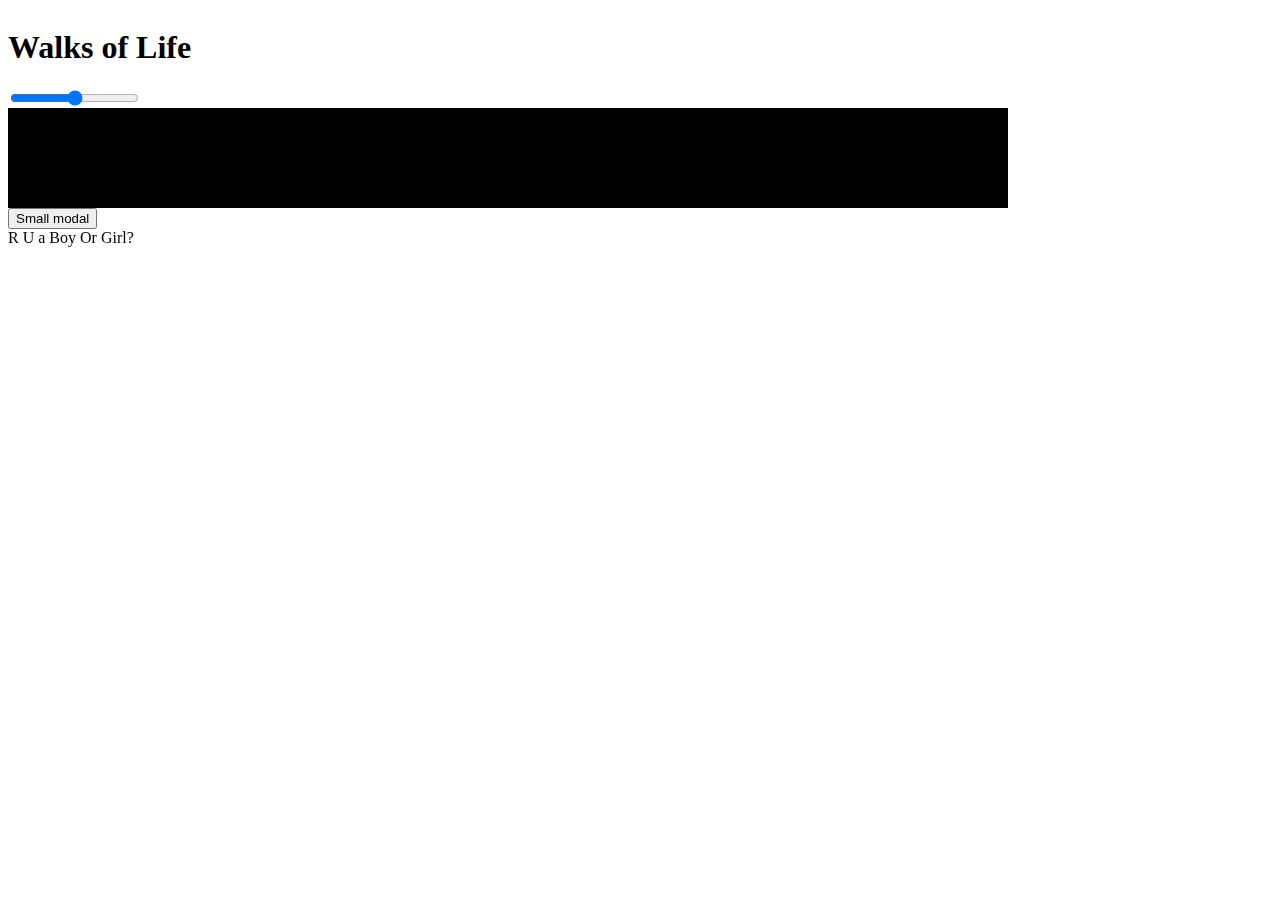
==== bootstrap.html @ 90de652f "Test for modal popup" ====
<html>
    <head>
        <script src="./lib/js/jquery-3.1.0.js"></script>
        <script src="./lib/js/bootstrap.js"></script>
        <script src="./lib/js/phaser.js"></script>
        <script src="./lib/css/bootstrap.min.css"></script>

        <script src="./index.js"></script>
    </head>
    <body>

        <header><img/></header>
        <h1>Walks of Life</h1>
        <input type="range" min="0" max="100" defaultValue="0" id='testSlider' />
        <footer><div id='phaserCanvas'></div></footer>

        <script type="text/javascript">
            window.onload = loadGame;
    	</script>
      <!-- Small modal -->
      <button type="button" class="btn btn-primary" data-toggle="modal" data-target=".bd-example-modal-sm">Small modal</button>

      <div class="modal fade bd-example-modal-sm" tabindex="-1" role="dialog" aria-labelledby="mySmallModalLabel" aria-hidden="true">
        <div class="modal-dialog modal-sm">
          <div class="modal-content">
            R U a Boy Or Girl?
          </div>
        </div>
      </div>

    </body>
</html>
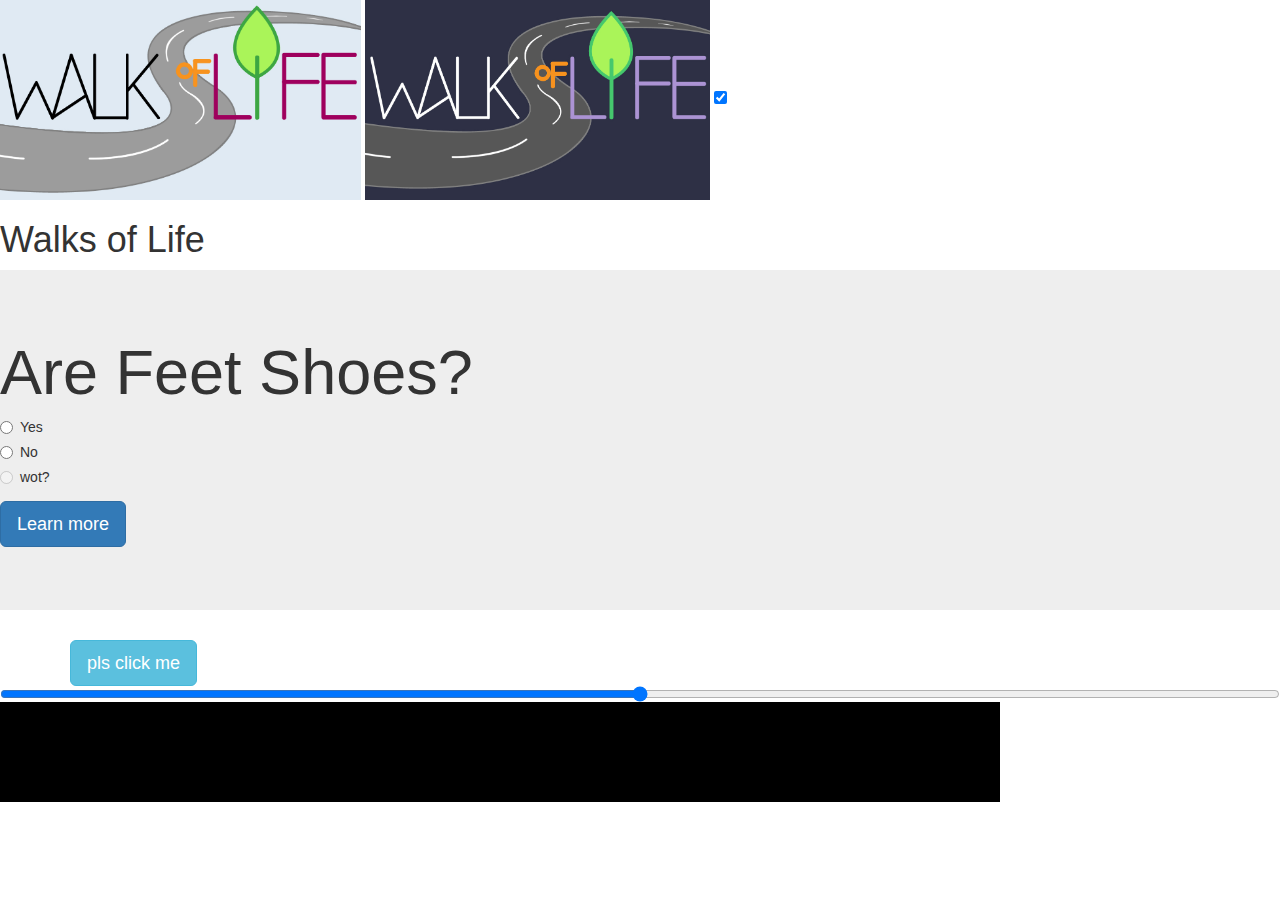
==== commit 34fc96af: "radio" ====
--- a/bootstrap.html
+++ b/bootstrap.html
@@ -3,14 +3,71 @@
         <script src="./lib/js/jquery-3.1.0.js"></script>
         <script src="./lib/js/bootstrap.js"></script>
         <script src="./lib/js/phaser.js"></script>
-        <script src="./lib/css/bootstrap.min.css"></script>
 
+
+        <link href="./lib/css/bootstrap.css" rel="stylesheet">
+        <link href="./lib/css/bootstrap-toggle.min.css" rel="stylesheet">
         <script src="./index.js"></script>
     </head>
     <body>
 
-        <header><img/></header>
+        <header>            <img id="headerLight" src="./asset/Logo_c.jpg" height="200px" >
+                    <img id="headerDark" src="./asset/Logo_d.jpg" height="200px" >
+                    <input id="themeSwitch" type="checkbox" checked data-toggle="toggle" data-on="Light" data-off="Dark" data-onstyle="success" data-offstyle="danger">
+            </header>
+
         <h1>Walks of Life</h1>
+
+        <div class="jumbotron">
+          <h1>Are Feet Shoes?</h1>
+
+          <form role="form">
+            <div class="radio">
+              <label><input type="radio" name="optradio">Yes</label>
+            </div>
+            <div class="radio">
+              <label><input type="radio" name="optradio">No</label>
+            </div>
+            <div class="radio disabled">
+              <label><input type="radio" name="optradio" disabled>wot?</label>
+            </div>
+          </form>
+          <p><a class="btn btn-primary btn-lg" href="#" role="button">Learn more</a></p>
+        </div>
+
+
+
+
+
+
+
+        <div class="container">
+
+          <!-- Trigger the modal with a button -->
+          <button type="button" class="btn btn-info btn-lg" data-toggle="modal" data-target="#myModal">pls click me</button>
+
+          <!-- Modal -->
+          <div class="modal fade" id="myModal" role="dialog">
+            <div class="modal-dialog">
+
+              <!-- Modal content-->
+              <div class="modal-content">
+                <div class="modal-header">
+                  <button type="button" class="close" data-dismiss="modal">&times;</button>
+                  <h4 class="modal-title">Are you a boy or girl?</h4>
+                </div>
+                <div class="modal-body">
+                  <p>Some text in the modal.</p>
+                </div>
+                <div class="modal-footer">
+                  <button type="button" class="btn btn-default" data-dismiss="modal">Close</button>
+                </div>
+              </div>
+
+            </div>
+          </div>
+
+        </div>
         <input type="range" min="0" max="100" defaultValue="0" id='testSlider' />
         <footer><div id='phaserCanvas'></div></footer>
 
@@ -18,15 +75,6 @@
             window.onload = loadGame;
     	</script>
       <!-- Small modal -->
-      <button type="button" class="btn btn-primary" data-toggle="modal" data-target=".bd-example-modal-sm">Small modal</button>
-
-      <div class="modal fade bd-example-modal-sm" tabindex="-1" role="dialog" aria-labelledby="mySmallModalLabel" aria-hidden="true">
-        <div class="modal-dialog modal-sm">
-          <div class="modal-content">
-            R U a Boy Or Girl?
-          </div>
-        </div>
-      </div>
 
     </body>
 </html>
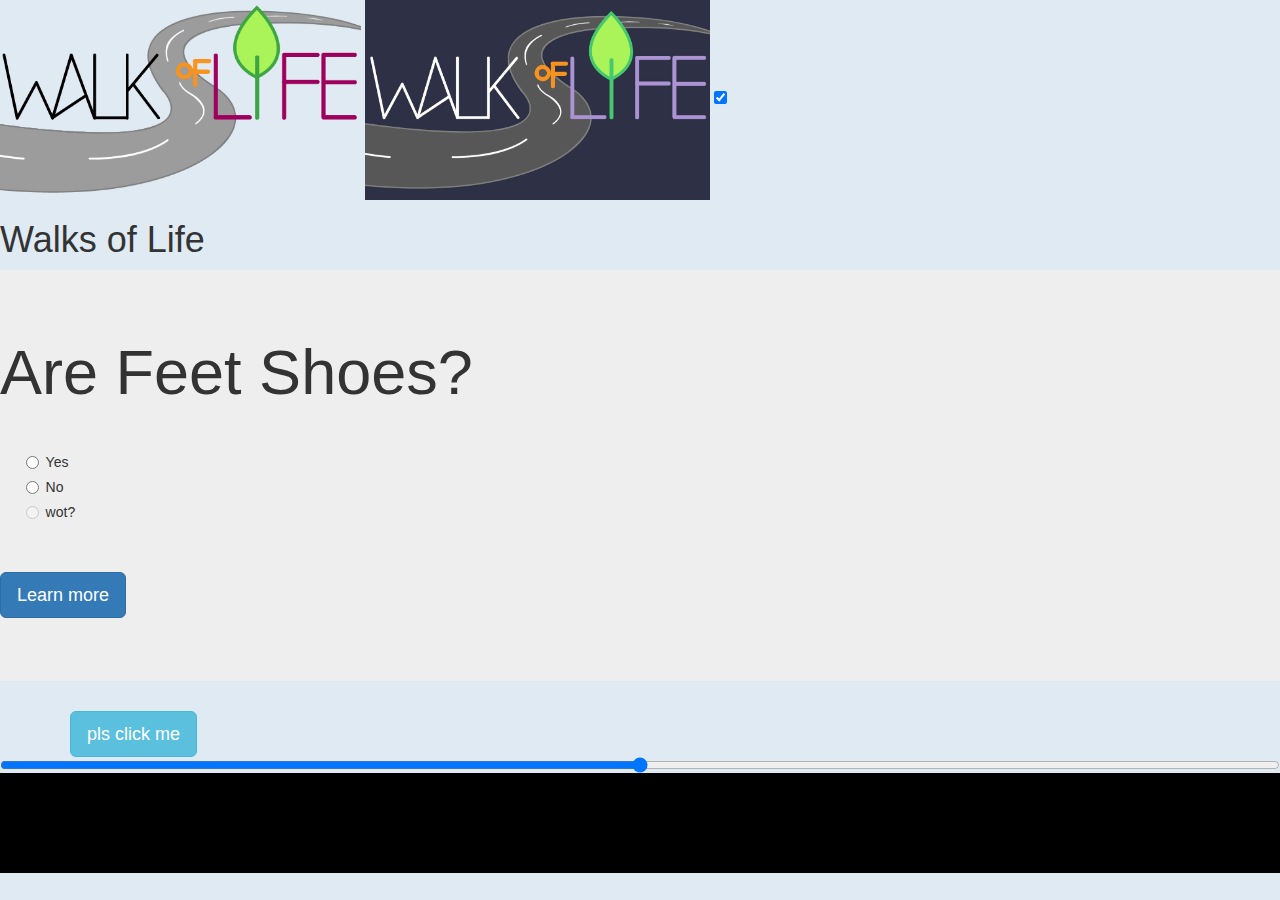
==== commit dd6a470e: "Merged branch master into master" ====
--- a/bootstrap.html
+++ b/bootstrap.html
@@ -7,6 +7,7 @@
 
         <link href="./lib/css/bootstrap.css" rel="stylesheet">
         <link href="./lib/css/bootstrap-toggle.min.css" rel="stylesheet">
+        <link href="./src/styles.css" rel="stylesheet">
         <script src="./index.js"></script>
     </head>
     <body>
@@ -22,6 +23,7 @@
           <h1>Are Feet Shoes?</h1>
 
           <form role="form">
+            <div class="radiopadding">
             <div class="radio">
               <label><input type="radio" name="optradio">Yes</label>
             </div>
@@ -31,6 +33,7 @@
             <div class="radio disabled">
               <label><input type="radio" name="optradio" disabled>wot?</label>
             </div>
+          </div>
           </form>
           <p><a class="btn btn-primary btn-lg" href="#" role="button">Learn more</a></p>
         </div>
@@ -57,7 +60,10 @@
                   <h4 class="modal-title">Are you a boy or girl?</h4>
                 </div>
                 <div class="modal-body">
-                  <p>Some text in the modal.</p>
+                  <button type="button" class="btn btn-default">Boy</button>
+                </br>
+                  <button type="button" class="btn btn-default">Girl</button>
+
                 </div>
                 <div class="modal-footer">
                   <button type="button" class="btn btn-default" data-dismiss="modal">Close</button>
--- a/src/styles.css
+++ b/src/styles.css
@@ -0,0 +1,25 @@
+header {
+    background-color: #DFEAF3;
+}
+
+body {
+    background-color: #DFEAF3;
+}
+
+footer {
+    text-align: center;
+}
+
+table {
+    align: center;
+    width: 100%
+}
+
+.radiopadding{
+padding: 2%;
+
+}
+
+.questionPane {
+    text-align: center;
+}